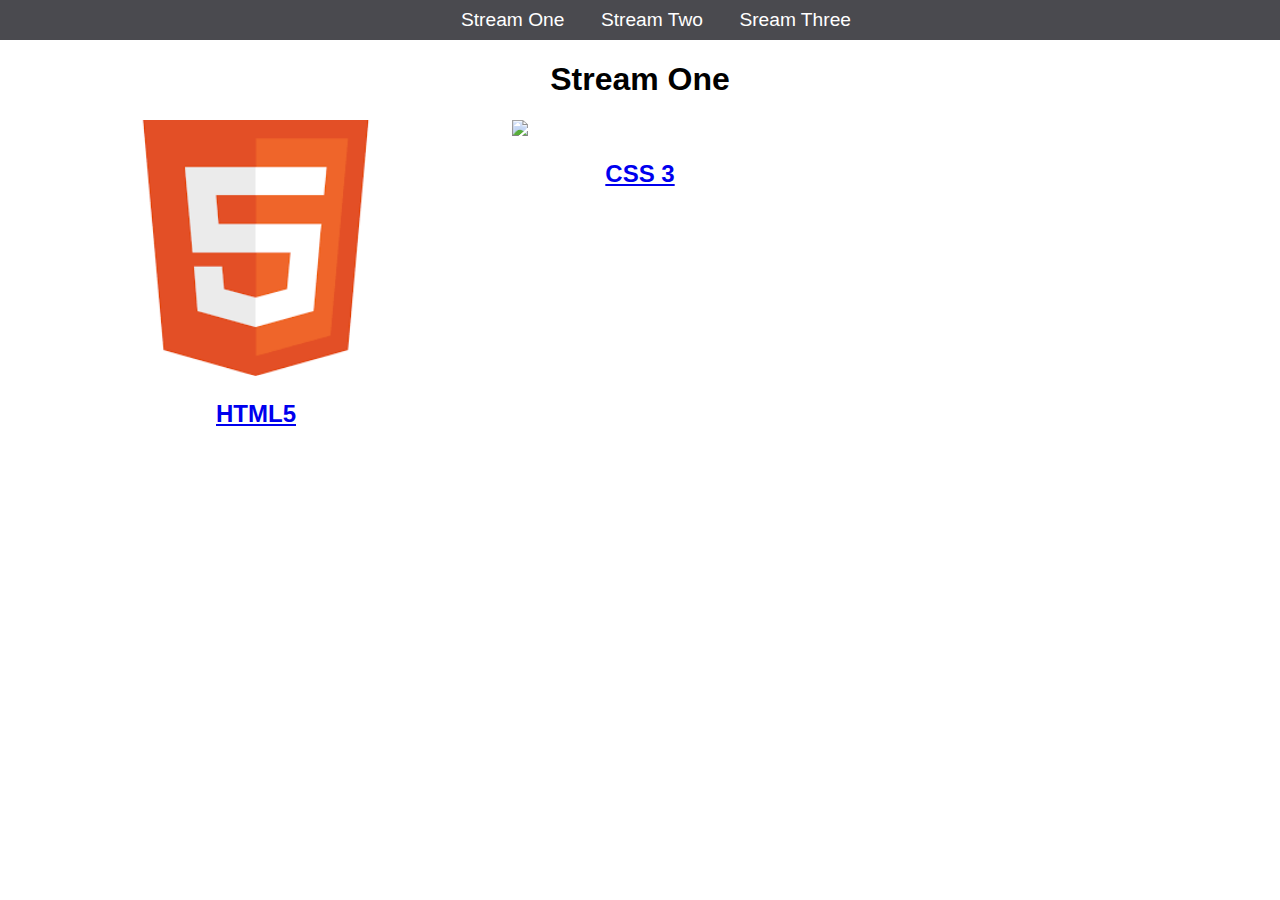
==== index.html @ daa1c32e "Rename stream-one.html to index.html" ====
<!DOCTYPE html>
<html>
	<head>
		<title>Hello World</title>
		<link rel="stylesheet" href="css/style.css" type="text/css" />
	</head>
	<body>
		<nav>
			<ul>
				<li><a href="stream-one.html">Stream One</a></li>
				<li><a href="stream-two.html">Stream Two</a></li>
				<li><a href="stream-three.html">Sream Three</a></li>
			</ul>
		</nav>
		<h1>Stream One</h1>
			<div class="card">
				<a href="https://en.wikipedia.org/wiki/HTML5">
					<img src="[data-uri]">
					<h2>HTML5</h2>
				</a>
		
			</div>
			<div class="card">
				<a href="https://en.wikipedia.org/wiki/Cascading_Style_Sheets">
					<img src="https://cdn4.iconfinder.com/data/icons/social-media-logos-6/512/121-css3-512.png">
				<h2>CSS 3</h2>
				</a>
			</div>
	</body>
	
</html>
---- css/style.css ----
body{
    margin: 0;
    padding: 0;
    font-family: "Verdana", sans-serif;
    }
    
nav ul{
    list-style: none;
    background-color: #4a4a4f;
    text-align: center;
    margin: 0;
    padding: 0;
}  

nav li{
    font-size: 1.2em;
    line-height: 40px;
    height: 40px;
    display: inline-block;
    margin-left: 2.5%;
}

nav a{
    text-decoration: none;
    color: #ffffff;
    display: block;
}

nav a:hover {
    background-color: #ffffff;
    color: #4a4a4f;
}

.card {
    float: left;
    width: 20%;
    margin-left: 10%;
}

.card a{
    text-align: center;
}

img{
    width: 100%;
}

h1{
    text-align: center;
}
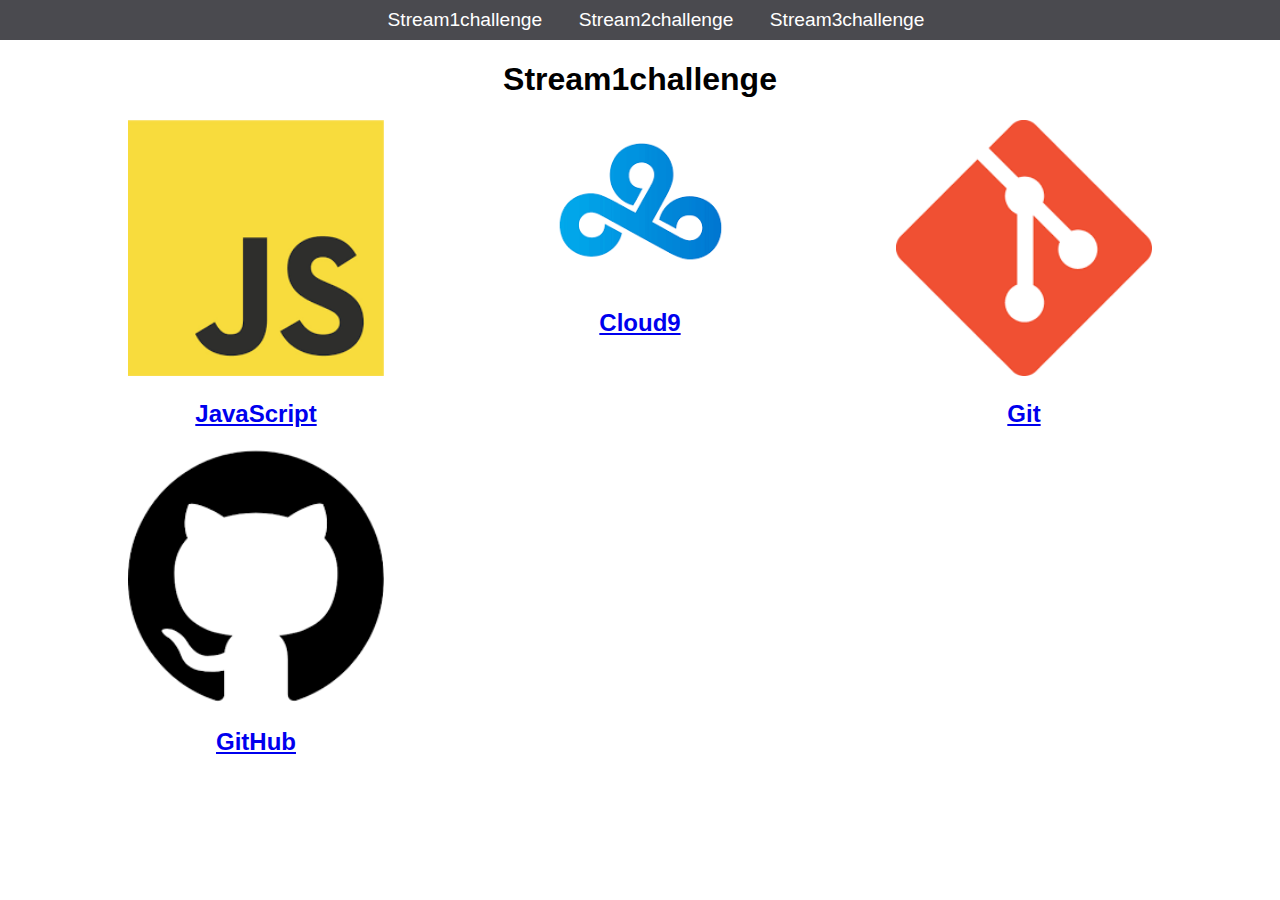
==== commit fe580061: "Fix for my firs website" ====
--- a/index.html
+++ b/index.html
@@ -7,23 +7,35 @@
 	<body>
 		<nav>
 			<ul>
-				<li><a href="stream-one.html">Stream One</a></li>
-				<li><a href="stream-two.html">Stream Two</a></li>
-				<li><a href="stream-three.html">Sream Three</a></li>
+				<li><a href="Stream1challenge.html">Stream1challenge</a></li>
+				<li><a href="Stream2challenge.html">Stream2challenge</a></li>
+				<li><a href="Stream3challenge.html">Stream3challenge</a></li>
 			</ul>
 		</nav>
-		<h1>Stream One</h1>
+		<h1>Stream1challenge</h1>
 			<div class="card">
-				<a href="https://en.wikipedia.org/wiki/HTML5">
-					<img src="[data-uri]">
-					<h2>HTML5</h2>
+				<a href="https://en.wikipedia.org/wiki/JavaScript">
+					<img src="[data-uri]">
+					<h2>JavaScript</h2>
 				</a>
 		
 			</div>
 			<div class="card">
-				<a href="https://en.wikipedia.org/wiki/Cascading_Style_Sheets">
-					<img src="https://cdn4.iconfinder.com/data/icons/social-media-logos-6/512/121-css3-512.png">
-				<h2>CSS 3</h2>
+				<a href="https://en.wikipedia.org/wiki/Cloud9">
+					<img src="[data-uri]">
+				<h2>Cloud9</h2>
+				</a>
+			</div>
+				<div class="card">
+				<a href="https://en.wikipedia.org/wiki/Git">
+					<img src="[data-uri]">
+				<h2>Git</h2>
+				</a>
+			</div>
+				<div class="card">
+				<a href="https://en.wikipedia.org/wiki/GitHubs">
+					<img src="[data-uri]">
+				<h2>GitHub</h2>
 				</a>
 			</div>
 	</body>
--- a/css/style.css
+++ b/css/style.css
@@ -3,14 +3,14 @@
     padding: 0;
     font-family: "Verdana", sans-serif;
     }
-    
+   
 nav ul{
     list-style: none;
     background-color: #4a4a4f;
     text-align: center;
     margin: 0;
     padding: 0;
-}  
+    }  
 
 nav li{
     font-size: 1.2em;
@@ -18,35 +18,36 @@
     height: 40px;
     display: inline-block;
     margin-left: 2.5%;
-}
+    }
 
 nav a{
     text-decoration: none;
     color: #ffffff;
     display: block;
-}
+    }
 
 nav a:hover {
     background-color: #ffffff;
     color: #4a4a4f;
-}
+    }
 
 .card {
     float: left;
     width: 20%;
     margin-left: 10%;
-}
+    }
 
 .card a{
     text-align: center;
-}
+    }
 
 img{
     width: 100%;
-}
+    }
 
 h1{
     text-align: center;
-}
+    }
 
 
+
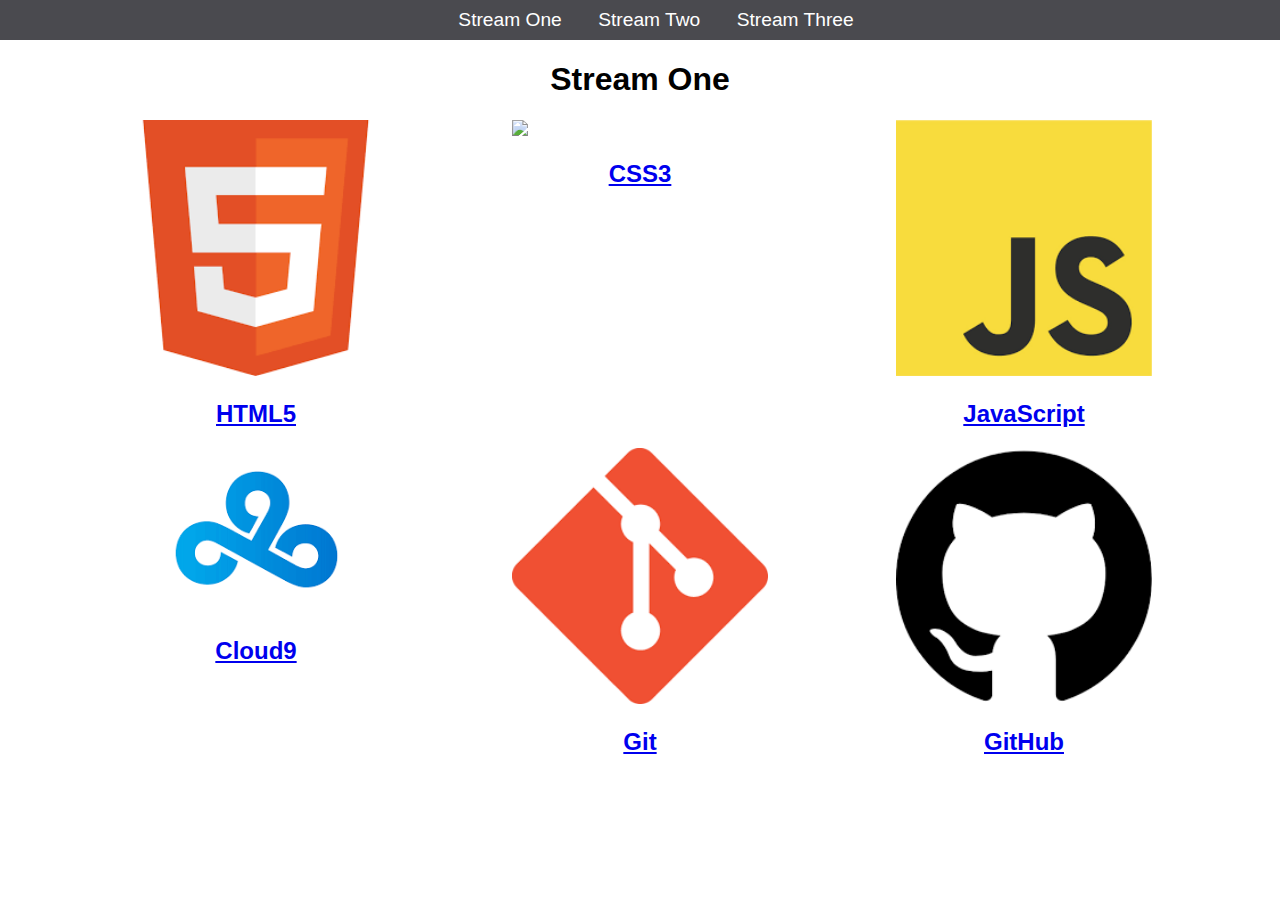
==== commit d5c904c1: "Update to cards in index.html" ====
--- a/index.html
+++ b/index.html
@@ -7,12 +7,26 @@
 	<body>
 		<nav>
 			<ul>
-				<li><a href="Stream1challenge.html">Stream1challenge</a></li>
-				<li><a href="Stream2challenge.html">Stream2challenge</a></li>
-				<li><a href="Stream3challenge.html">Stream3challenge</a></li>
+				<li><a href="index.html">Stream One</a></li>
+				<li><a href="stream-two.html">Stream Two</a></li>
+				<li><a href="stream-three.html">Stream Three</a></li>
 			</ul>
 		</nav>
-		<h1>Stream1challenge</h1>
+		<h1>Stream One</h1>
+		<div class="card">
+				<a href="https://en.wikipedia.org/wiki/HTML5">
+					<img src="[data-uri]">
+					<h2>HTML5</h2>
+				</a>
+		</div>
+				<div class="card">
+				<a href="https://en.wikipedia.org/wiki/Cascading_Style_Sheets">
+					<img src="https://i.pinimg.com/originals/a3/2f/83/a32f83aa2c675058e4a05a0fd4da05eb.png">
+					<h2>CSS3</h2>
+					
+				</div>
+			
+				</a>
 			<div class="card">
 				<a href="https://en.wikipedia.org/wiki/JavaScript">
 					<img src="[data-uri]">
